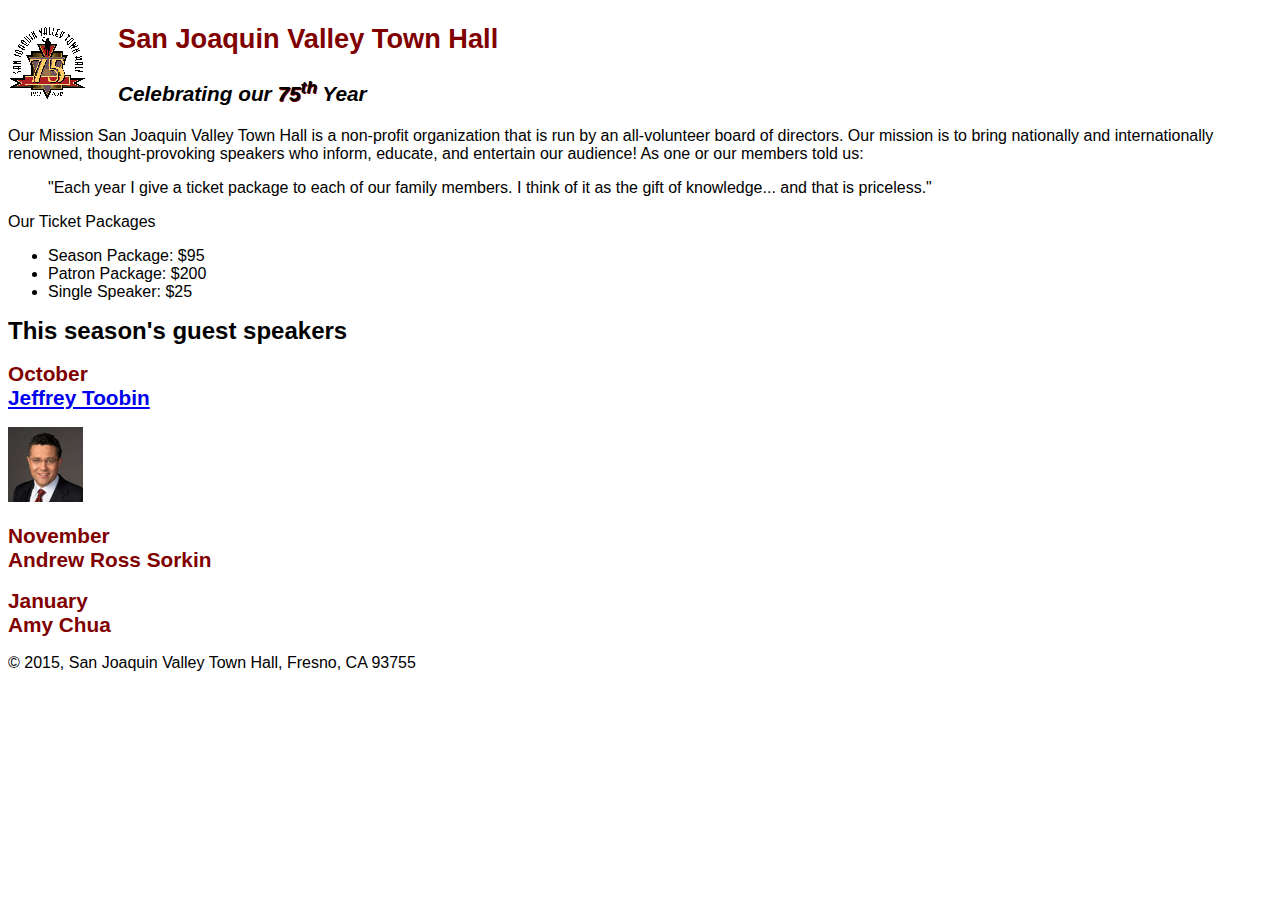
==== index.html @ dfb42bb2 "Added main.css to edit the layout of the webpage" ====
<!DOCTYPE html>
<html lang="en">

    <head>
        <meta charset="utf-8">
        <title>San Joaquin Valley Town Hall</title>
        <link rel="shortcut icon" href="Images/favicon.ico">
        <link rel="stylesheet" href="styles/normalize.css">
        <link rel="stylesheet" href="main.css">
    </head>

    <body>

        <header>
            <img src="Images/town_hall_logo.gif" alt="Town Hall" height=80>
            <h2>San Joaquin Valley Town Hall</h2>
            <h3>Celebrating our <em class="shadow">75<sup>th</sup></em> Year</h3>
        </header>

        <main>
            <p>
                Our Mission

                San Joaquin Valley Town Hall is a non-profit organization that is run by an
                all-volunteer board of directors. Our mission is to bring nationally and
                internationally renowned, thought-provoking speakers who inform, educate,
                and entertain our audience! As one or our members told us:

                <blockquote>"Each year I give a ticket package to each of our family members.
                I think of it as the gift of knowledge... and that is priceless."</blockquote>

                Our Ticket Packages
                <ul>
                    <li>Season Package: $95</li>
                    <li>Patron Package: $200</li>
                    <li>Single Speaker: $25</li>
                </ul>

                <h1>This season's guest speakers</h1>

                <h2>October <br /> <a href="toobin.html">Jeffrey Toobin</a></h2>
                <img src="Images/toobin75.jpg" alt="Jeffrey Toobin">

                <h2>November <br /> Andrew Ross Sorkin</h2>

                <h2>January <br /> Amy Chua</h2>
            </p>
        </main>

        <footer>
            <p>
                © 2015, San Joaquin Valley Town Hall, Fresno, CA 93755
            </p>
        </footer>

    </body>

</html>
---- main.css ----
/* the styles for the elements */

body {
    font-family: Arial, Helvetica, sans-serif;
    font-size: 100%;
}

/* the styles for the header */

header img {
    float: left;
}

header h2 {
    font-size: 170%;
    color: #800000;
    text-indent: 30px;
}

header h3 {
    font-size: 130%;
    font-style: italic;
    text-indent: 30px;
}

/* the styles for the section */

main {
    clear: left;
}

main h1 {
    font-size: 150%;
}

main h2 {
    font-size: 130%;
    color: #800000;
}

main h3 {
    font-size: 105%;
}

/* styling for links */

link a:hover {
    font-style: italic;
}

.shadow {
    text-shadow: 1px 1px #800000;
}
/* the styles for the footer */
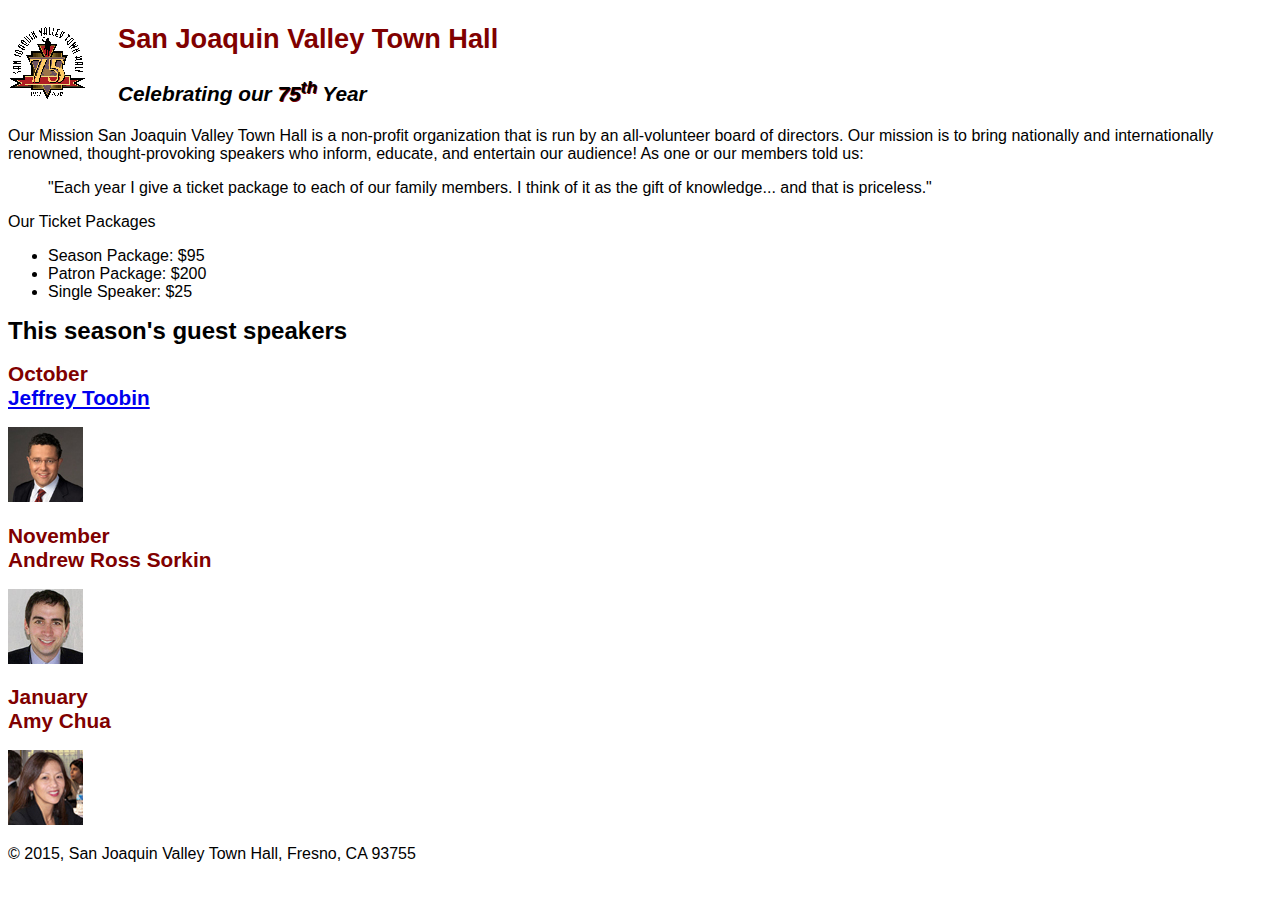
==== commit 723726b3: "Added photos for Chua and Sorkin" ====
--- a/index.html
+++ b/index.html
@@ -42,8 +42,10 @@
                 <img src="Images/toobin75.jpg" alt="Jeffrey Toobin">
 
                 <h2>November <br /> Andrew Ross Sorkin</h2>
+                <img src="Images/sorkin75.jpg" alt="Andrew Ross Sorkin">
 
                 <h2>January <br /> Amy Chua</h2>
+                <img src="Images/chua75.jpg" alt="Amy Chua">
             </p>
         </main>
 
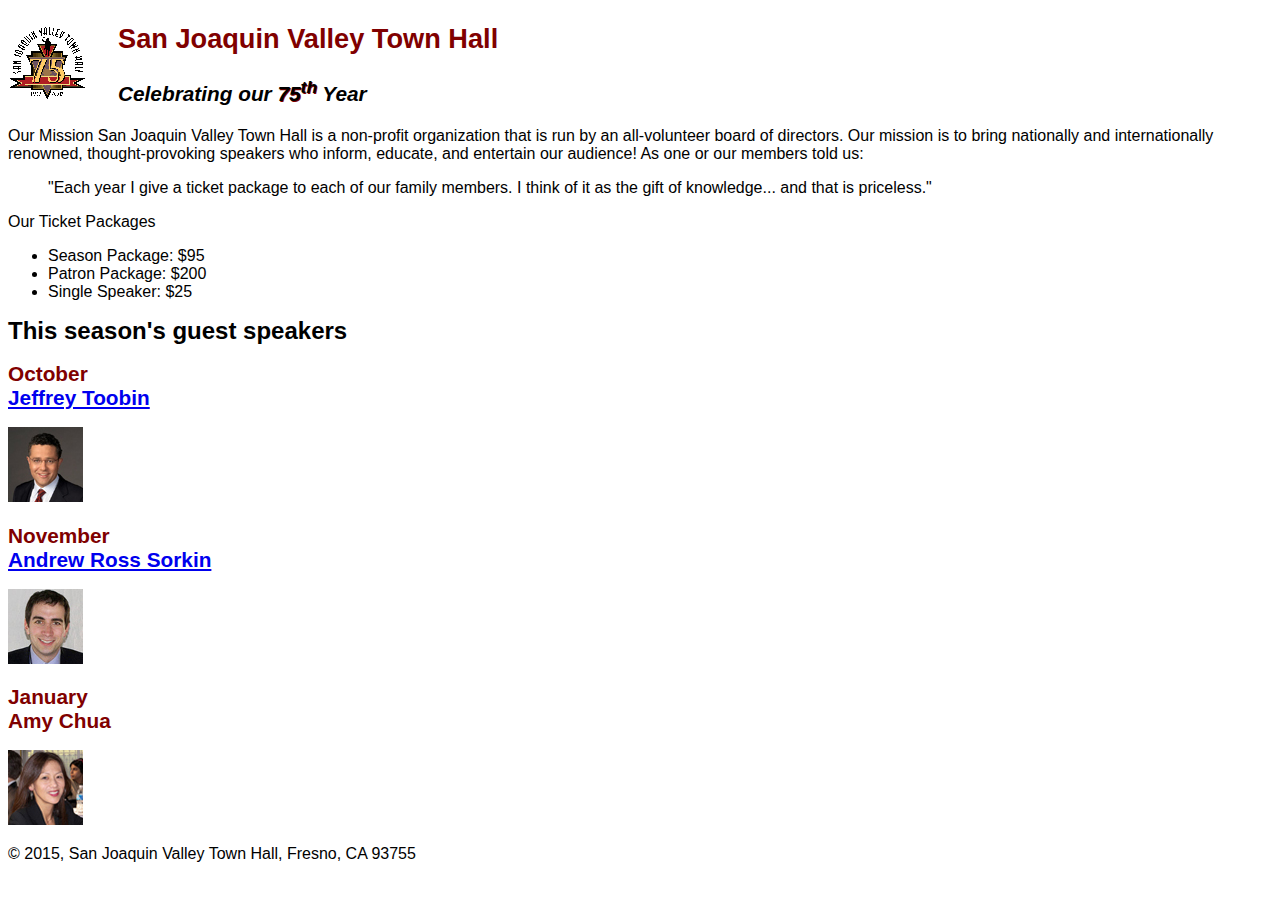
==== commit f1e4a849: "Added link for Sorkin webpage" ====
--- a/index.html
+++ b/index.html
@@ -41,7 +41,7 @@
                 <h2>October <br /> <a href="toobin.html">Jeffrey Toobin</a></h2>
                 <img src="Images/toobin75.jpg" alt="Jeffrey Toobin">
 
-                <h2>November <br /> Andrew Ross Sorkin</h2>
+                <h2>November <br /> <a href="sorkin.html">Andrew Ross Sorkin</a></h2>
                 <img src="Images/sorkin75.jpg" alt="Andrew Ross Sorkin">
 
                 <h2>January <br /> Amy Chua</h2>
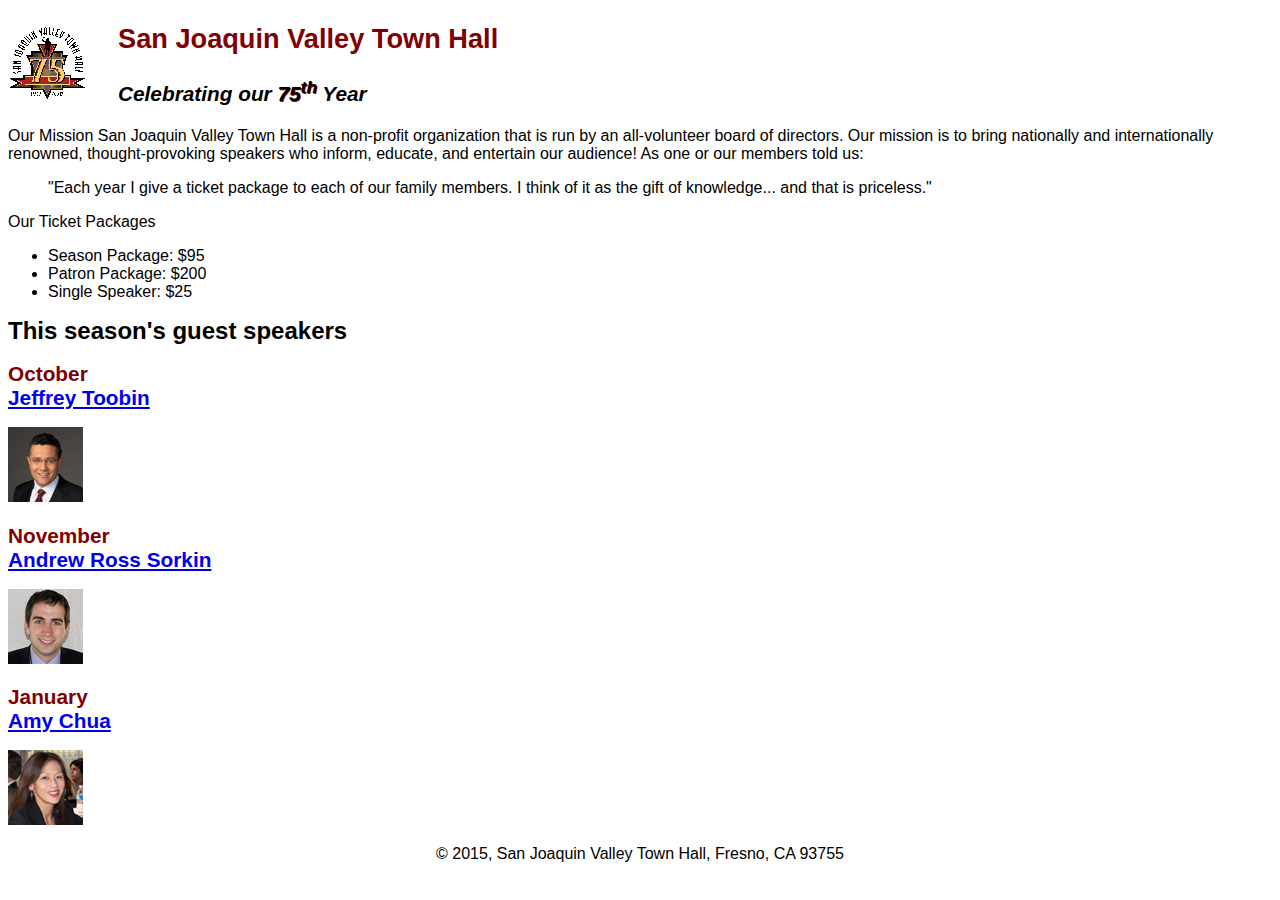
==== commit cd4f9d6b: "Added webpage for Chua and centered the footer in the index" ====
--- a/index.html
+++ b/index.html
@@ -44,7 +44,7 @@
                 <h2>November <br /> <a href="sorkin.html">Andrew Ross Sorkin</a></h2>
                 <img src="Images/sorkin75.jpg" alt="Andrew Ross Sorkin">
 
-                <h2>January <br /> Amy Chua</h2>
+                <h2>January <br /> <a href="chua.html">Amy Chua</a></h2>
                 <img src="Images/chua75.jpg" alt="Amy Chua">
             </p>
         </main>
--- a/main.css
+++ b/main.css
@@ -52,3 +52,7 @@
     text-shadow: 1px 1px #800000;
 }
 /* the styles for the footer */
+
+footer {
+    text-align: center;
+}
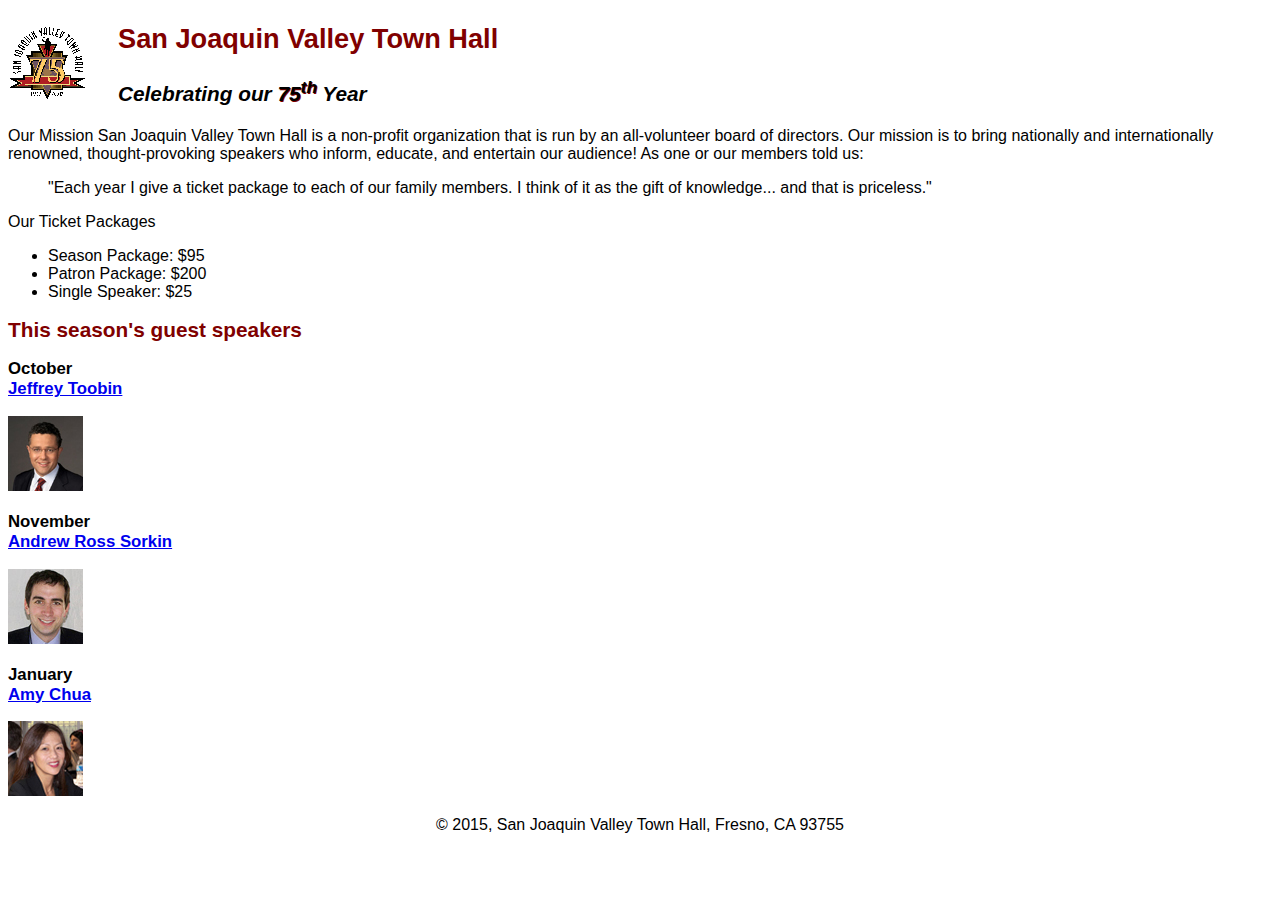
==== commit a14162d3: "Adjusted size of <h> elements" ====
--- a/index.html
+++ b/index.html
@@ -36,15 +36,15 @@
                     <li>Single Speaker: $25</li>
                 </ul>
 
-                <h1>This season's guest speakers</h1>
+                <h2>This season's guest speakers</h2>
 
-                <h2>October <br /> <a href="toobin.html">Jeffrey Toobin</a></h2>
+                <h3>October <br /> <a href="toobin.html">Jeffrey Toobin</a></h3>
                 <img src="Images/toobin75.jpg" alt="Jeffrey Toobin">
 
-                <h2>November <br /> <a href="sorkin.html">Andrew Ross Sorkin</a></h2>
+                <h3>November <br /> <a href="sorkin.html">Andrew Ross Sorkin</a></h3>
                 <img src="Images/sorkin75.jpg" alt="Andrew Ross Sorkin">
 
-                <h2>January <br /> <a href="chua.html">Amy Chua</a></h2>
+                <h3>January <br /> <a href="chua.html">Amy Chua</a></h3>
                 <img src="Images/chua75.jpg" alt="Amy Chua">
             </p>
         </main>
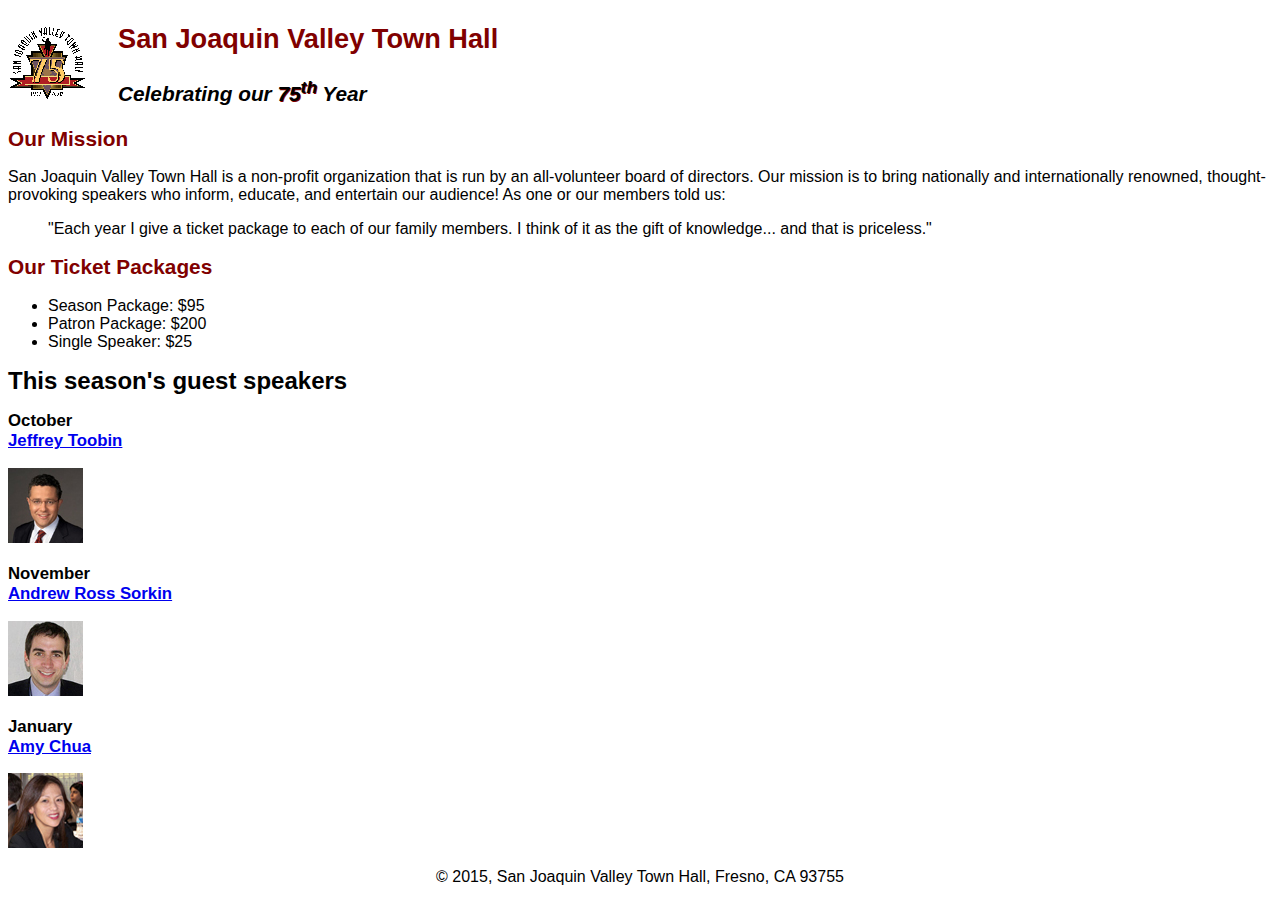
==== commit 381b6157: "Update index.html" ====
--- a/index.html
+++ b/index.html
@@ -19,7 +19,7 @@
 
         <main>
             <p>
-                Our Mission
+                <h2>Our Mission</h2>
 
                 San Joaquin Valley Town Hall is a non-profit organization that is run by an
                 all-volunteer board of directors. Our mission is to bring nationally and
@@ -29,14 +29,14 @@
                 <blockquote>"Each year I give a ticket package to each of our family members.
                 I think of it as the gift of knowledge... and that is priceless."</blockquote>
 
-                Our Ticket Packages
+                <h2>Our Ticket Packages</h2>
                 <ul>
                     <li>Season Package: $95</li>
                     <li>Patron Package: $200</li>
                     <li>Single Speaker: $25</li>
                 </ul>
 
-                <h2>This season's guest speakers</h2>
+                <h1>This season's guest speakers</h1>
 
                 <h3>October <br /> <a href="toobin.html">Jeffrey Toobin</a></h3>
                 <img src="Images/toobin75.jpg" alt="Jeffrey Toobin">
@@ -57,4 +57,4 @@
 
     </body>
 
-</html>+</html>
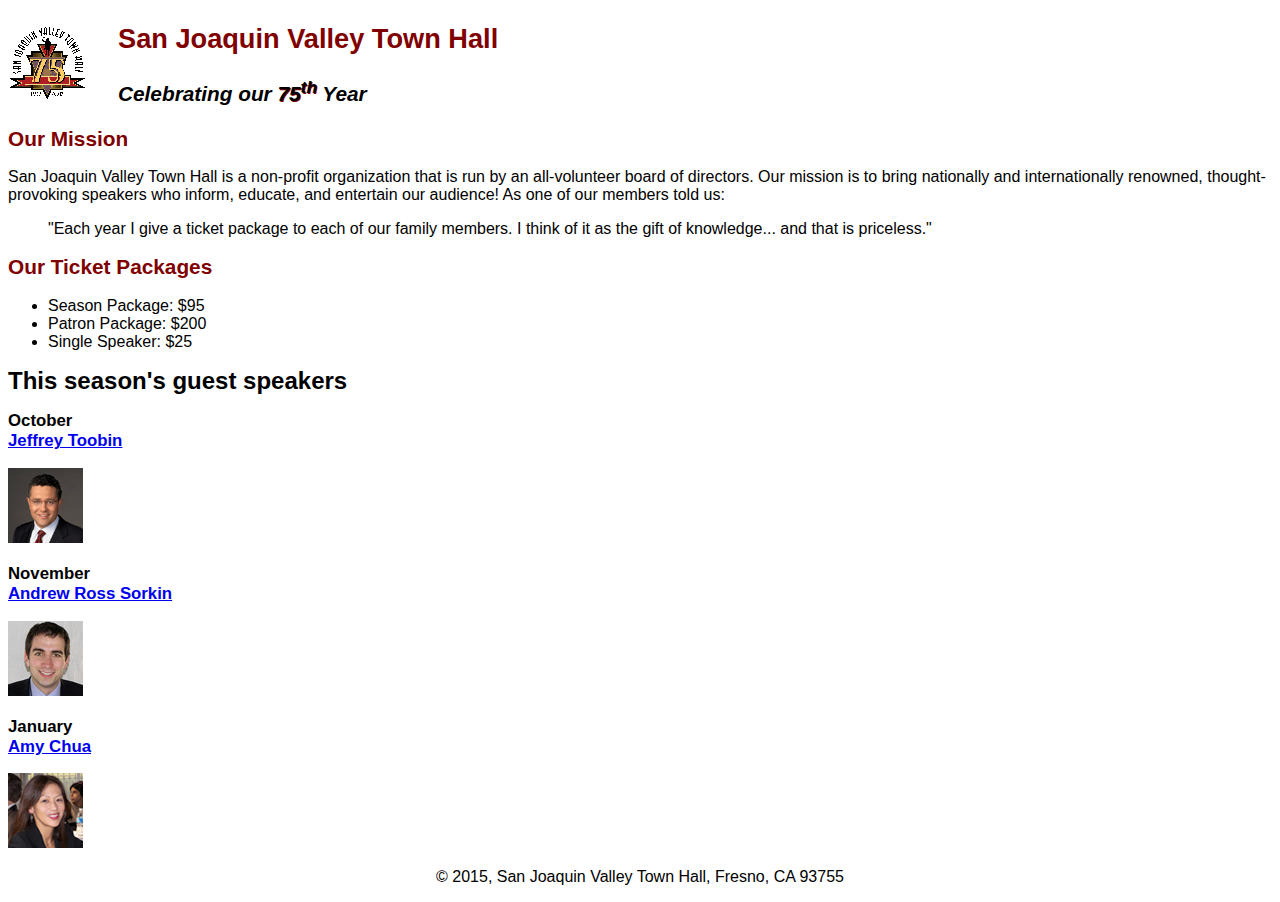
==== commit 8e10e8f2: "Update index.html" ====
--- a/index.html
+++ b/index.html
@@ -24,7 +24,7 @@
                 San Joaquin Valley Town Hall is a non-profit organization that is run by an
                 all-volunteer board of directors. Our mission is to bring nationally and
                 internationally renowned, thought-provoking speakers who inform, educate,
-                and entertain our audience! As one or our members told us:
+                and entertain our audience! As one of our members told us:
 
                 <blockquote>"Each year I give a ticket package to each of our family members.
                 I think of it as the gift of knowledge... and that is priceless."</blockquote>
